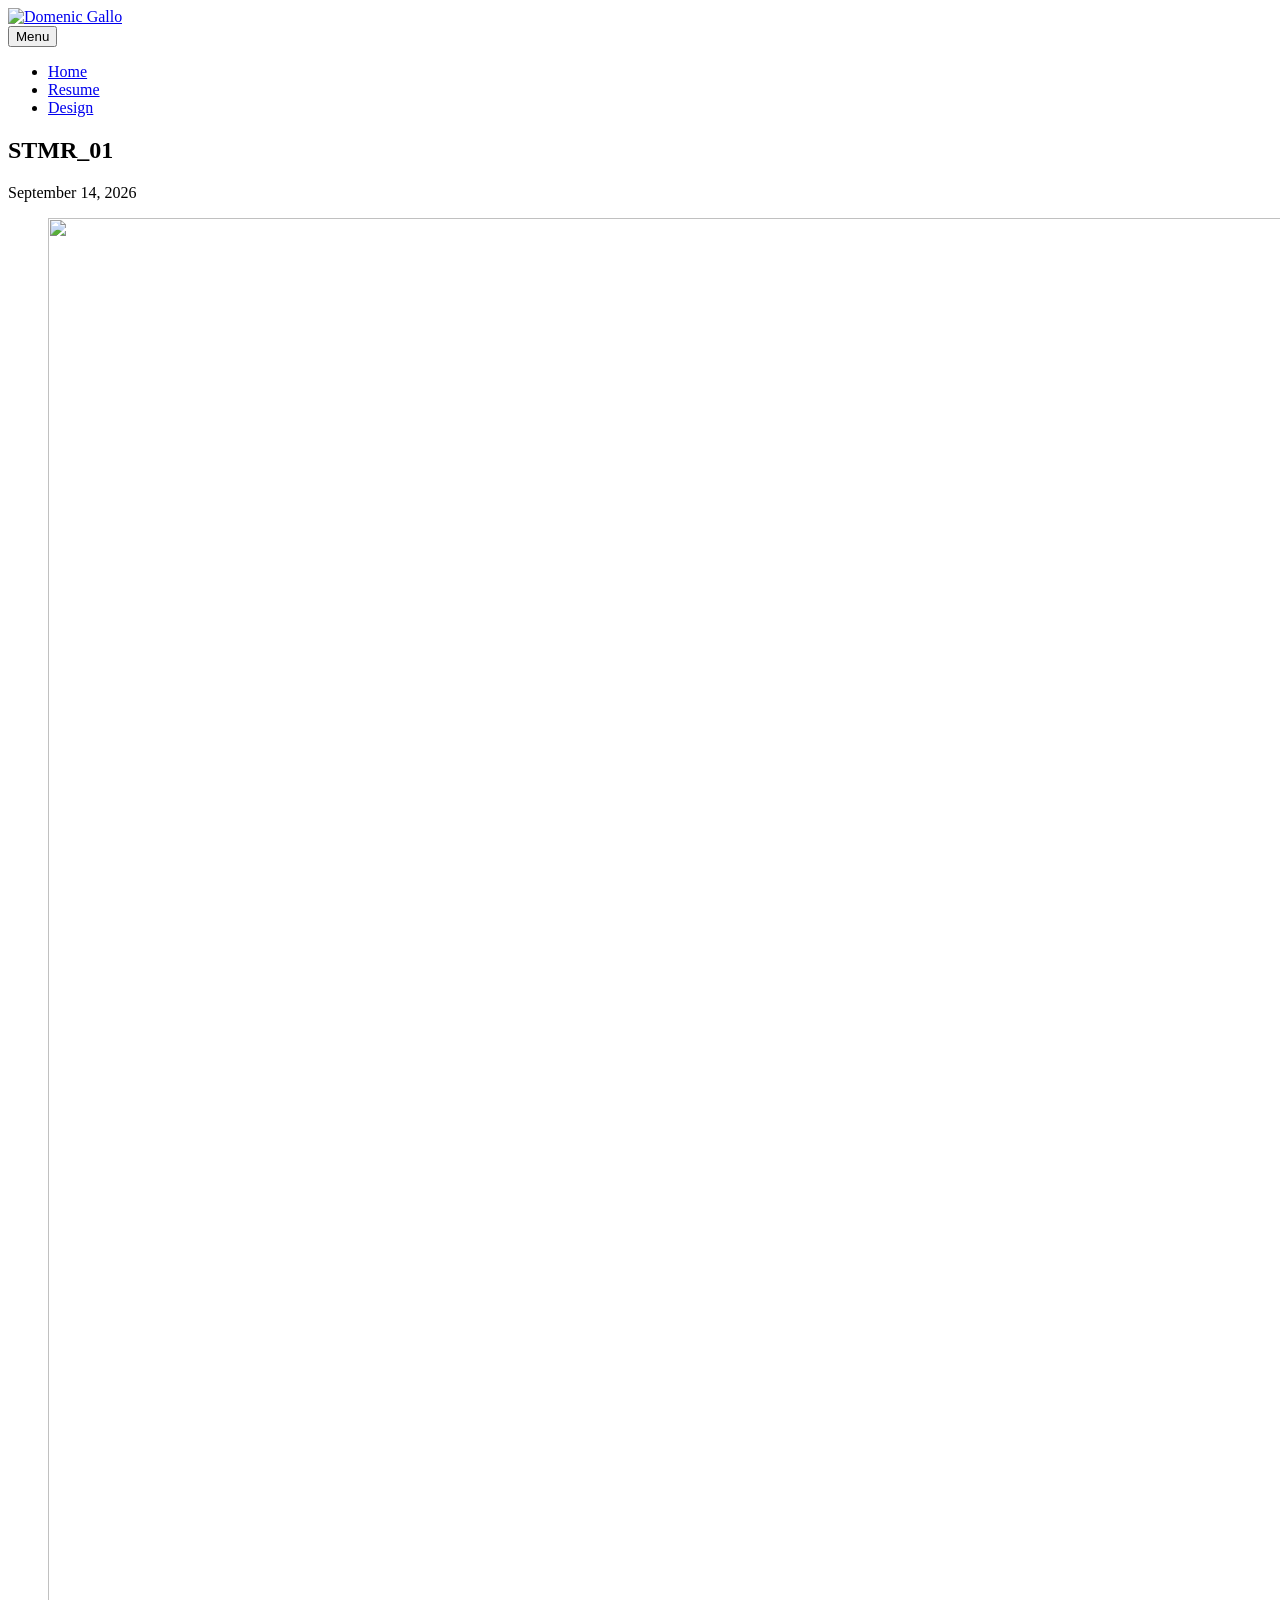
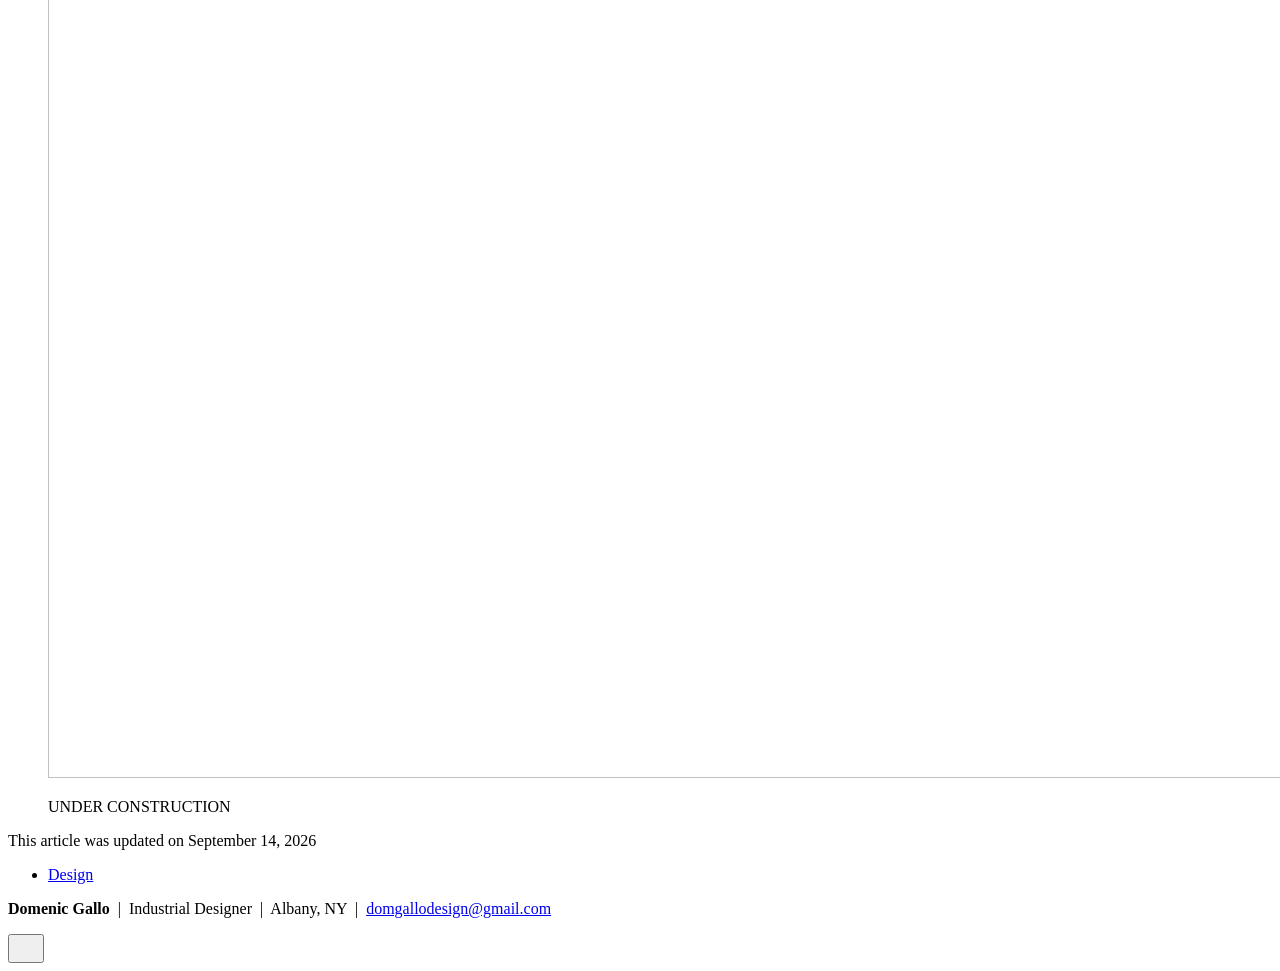
==== design-project/index.html @ 88beedc9 "Updated from Publii" ====
<!DOCTYPE html><html lang="en-us"><head><meta charset="utf-8"><meta http-equiv="X-UA-Compatible" content="IE=edge"><meta name="viewport" content="width=device-width,initial-scale=1"><title>STMR_01 - Domenic Gallo</title><meta name="description" content="UNDER CONSTRUCTION"><meta name="generator" content="Publii Open-Source CMS for Static Site"><link rel="canonical" href="https://domgallodesign.com/design-project/"><meta property="og:title" content="STMR_01"><meta property="og:image" content="https://domgallodesign.com/media/posts/5/MoneyShot1.png"><meta property="og:image:width" content="3840"><meta property="og:image:height" content="2160"><meta property="og:site_name" content="Domenic Gallo"><meta property="og:description" content="UNDER CONSTRUCTION"><meta property="og:url" content="https://domgallodesign.com/design-project/"><meta property="og:type" content="article"><link rel="shortcut icon" href="https://domgallodesign.com/media/website/favicon.png" type="image/png"><link rel="preload" href="https://domgallodesign.com/assets/dynamic/fonts/dmsans/dmsans.woff2" as="font" type="font/woff2" crossorigin><link rel="preload" href="https://domgallodesign.com/assets/dynamic/fonts/dmsans/dmsans-italic.woff2" as="font" type="font/woff2" crossorigin><link rel="stylesheet" href="https://domgallodesign.com/assets/css/style.css?v&#x3D;5451920d58f01fe115dd9845b1dddbe9"><script type="application/ld+json">{"@context":"http://schema.org","@type":"Article","mainEntityOfPage":{"@type":"WebPage","@id":"https://domgallodesign.com/design-project/"},"headline":"STMR_01","datePublished":"2026-09-14T21:07-04:00","dateModified":"2026-09-14T21:09-04:00","image":{"@type":"ImageObject","url":"https://domgallodesign.com/media/posts/5/MoneyShot1.png","height":2160,"width":3840},"description":"UNDER CONSTRUCTION","author":{"@type":"Person","name":"Domenic Gallo","url":"https://domgallodesign.com/authors/domenic-gallo/"},"publisher":{"@type":"Organization","name":"Domenic Gallo","logo":{"@type":"ImageObject","url":"https://domgallodesign.com/media/website/Personal_Logo.png","height":2400,"width":2400}}}</script><noscript><style>img[loading] {
                    opacity: 1;
                }</style></noscript><script type="module" src="https://ajax.googleapis.com/ajax/libs/model-viewer/4.3.1/model-viewer.min.js"></script></head><body class="post-template"><header class="top js-header"><a class="logo" href="https://domgallodesign.com/"><img src="https://domgallodesign.com/media/website/Personal_Logo.png" alt="Domenic Gallo" width="2400" height="2400"></a><nav class="navbar js-navbar"><button class="navbar__toggle js-toggle" aria-label="Menu" aria-haspopup="true" aria-expanded="false"><span class="navbar__toggle-box"><span class="navbar__toggle-inner">Menu</span></span></button><ul class="navbar__menu"><li><a href="https://domgallodesign.com/" target="_self">Home</a></li><li><a href="https://domgallodesign.com/resume/" target="_self">Resume</a></li><li><a href="https://domgallodesign.com/tags/design/" target="_self">Design</a></li></ul></nav></header><main class="post"><article class="content"><div class="hero"><header class="hero__content"><div class="wrapper"><h1>STMR_01</h1><div class="feed__meta content__meta"><time datetime="2026-09-14T21:07" class="feed__date">September 14, 2026</time></div></div></header><figure class="hero__image"><div class="hero__image-wrapper"><img src="https://domgallodesign.com/media/posts/5/MoneyShot1.png" srcset="https://domgallodesign.com/media/posts/5/responsive/MoneyShot1-xs.png 640w, https://domgallodesign.com/media/posts/5/responsive/MoneyShot1-sm.png 768w, https://domgallodesign.com/media/posts/5/responsive/MoneyShot1-md.png 1024w, https://domgallodesign.com/media/posts/5/responsive/MoneyShot1-lg.png 1366w, https://domgallodesign.com/media/posts/5/responsive/MoneyShot1-xl.png 1600w, https://domgallodesign.com/media/posts/5/responsive/MoneyShot1-2xl.png 1920w" sizes="88vw" loading="eager" height="2160" width="3840" alt=""></div></figure></div><div class="entry-wrapper content__entry"><blockquote class="blockquote">UNDER CONSTRUCTION</blockquote></div><footer class="content__footer"><div class="entry-wrapper"><p class="content__updated">This article was updated on September 14, 2026</p><div class="content__actions"><ul class="content__tag"><li><a href="https://domgallodesign.com/tags/design/">Design</a></li></ul></div></div></footer></article></main><footer class="footer footer--glued"><div class="wrapper"><div class="footer__copyright"><p><strong>Domenic Gallo</strong>  |  Industrial Designer  |  Albany, NY  |  <a href="mailto:domgallodesign@gmail.com">domgallodesign@gmail.com</a></p></div><button id="backToTop" class="footer__bttop" aria-label="Back to top" title="Back to top"><svg width="20" height="20"><use xlink:href="https://domgallodesign.com/assets/svg/svg-map.svg#toparrow"/></svg></button></div></footer><script defer="defer" src="https://domgallodesign.com/assets/js/scripts.min.js?v&#x3D;dafec4f87fead6718cb125f0b0fc8441"></script><script>window.publiiThemeMenuConfig={mobileMenuMode:'sidebar',animationSpeed:300,submenuWidth: 'auto',doubleClickTime:500,mobileMenuExpandableSubmenus:true,relatedContainerForOverlayMenuSelector:'.top'};</script><script>var images = document.querySelectorAll('img[loading]');
        for (var i = 0; i < images.length; i++) {
            if (images[i].complete) {
                images[i].classList.add('is-loaded');
            } else {
                images[i].addEventListener('load', function () {
                    this.classList.add('is-loaded');
                }, false);
            }
        }</script></body></html>
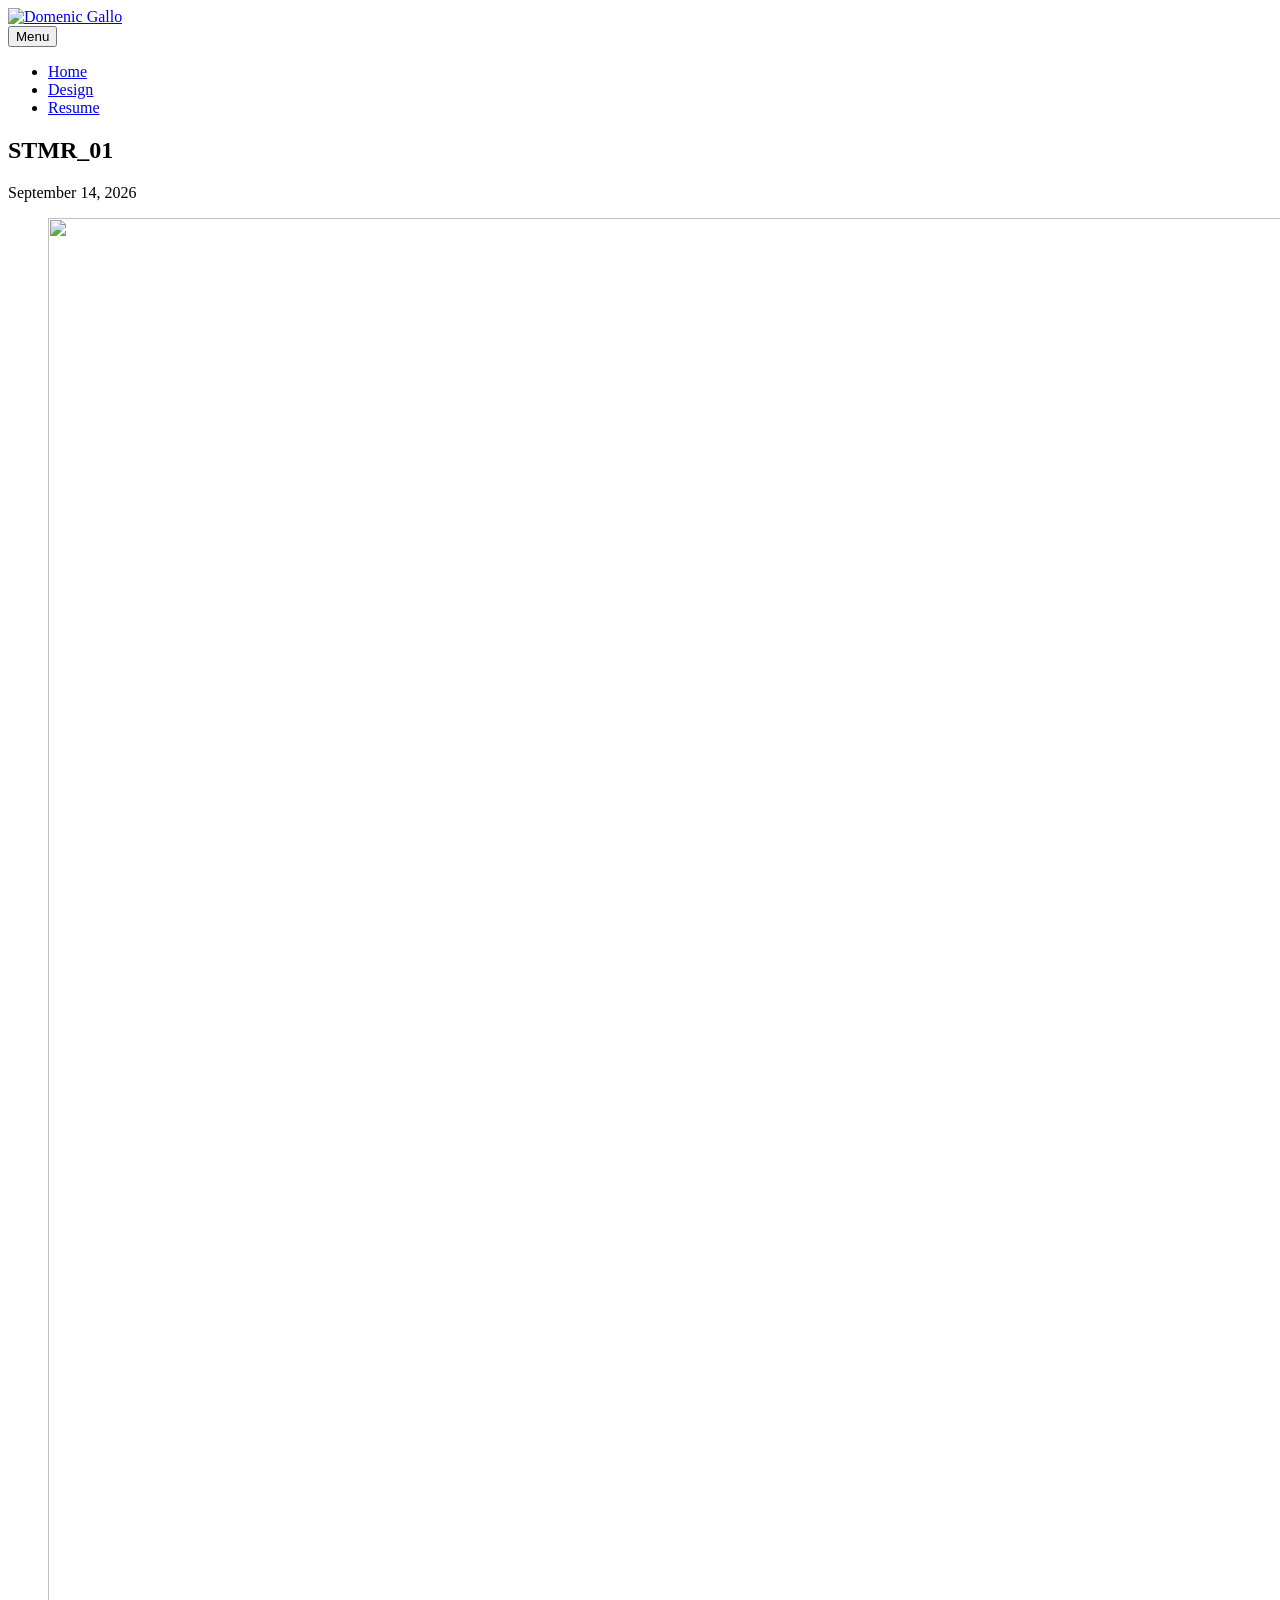
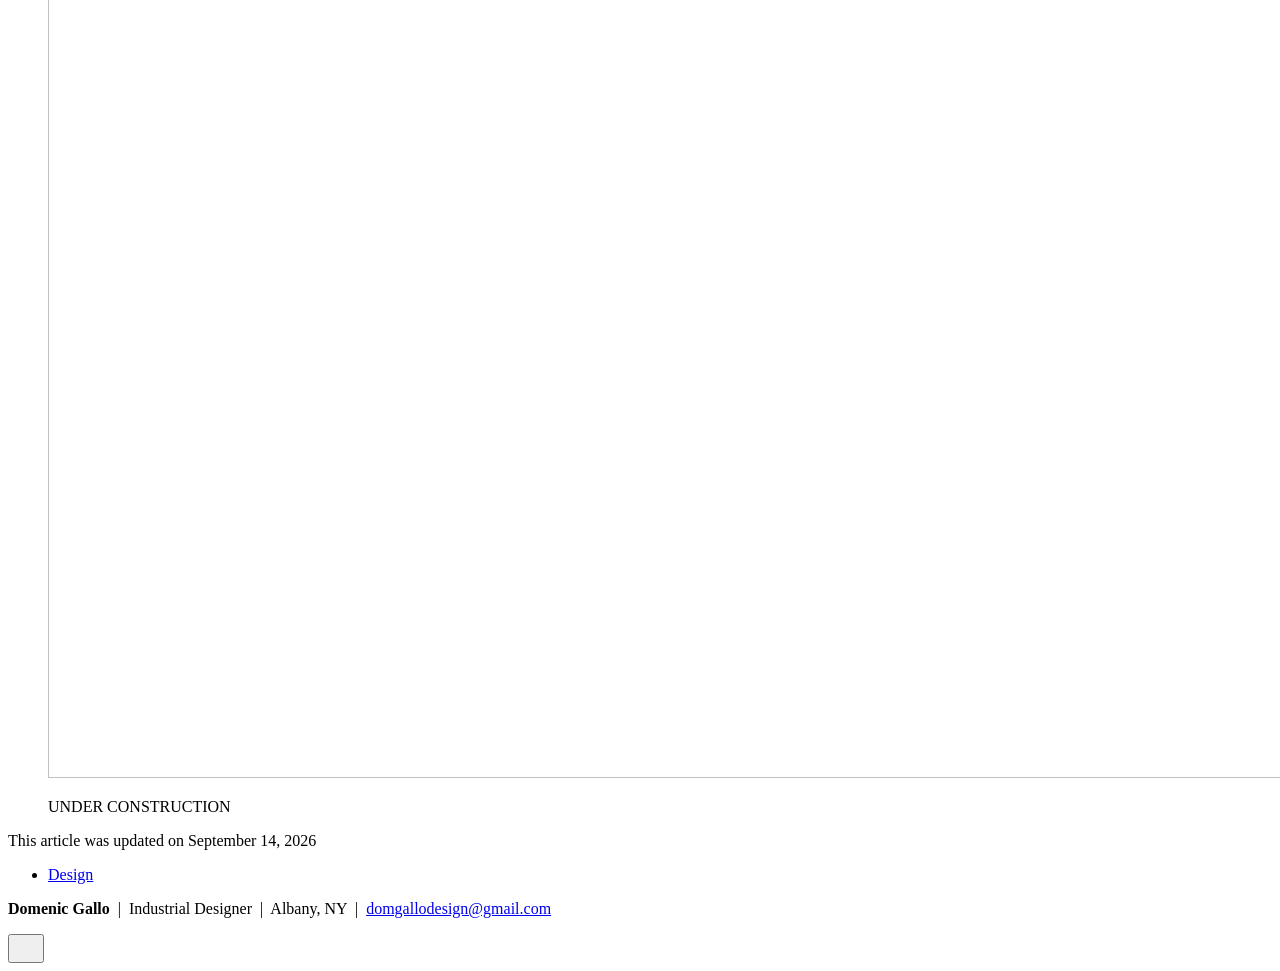
==== commit 97fbbacd: "Updated from Publii" ====
--- a/design-project/index.html
+++ b/design-project/index.html
@@ -1,6 +1,6 @@
 <!DOCTYPE html><html lang="en-us"><head><meta charset="utf-8"><meta http-equiv="X-UA-Compatible" content="IE=edge"><meta name="viewport" content="width=device-width,initial-scale=1"><title>STMR_01 - Domenic Gallo</title><meta name="description" content="UNDER CONSTRUCTION"><meta name="generator" content="Publii Open-Source CMS for Static Site"><link rel="canonical" href="https://domgallodesign.com/design-project/"><meta property="og:title" content="STMR_01"><meta property="og:image" content="https://domgallodesign.com/media/posts/5/MoneyShot1.png"><meta property="og:image:width" content="3840"><meta property="og:image:height" content="2160"><meta property="og:site_name" content="Domenic Gallo"><meta property="og:description" content="UNDER CONSTRUCTION"><meta property="og:url" content="https://domgallodesign.com/design-project/"><meta property="og:type" content="article"><link rel="shortcut icon" href="https://domgallodesign.com/media/website/favicon.png" type="image/png"><link rel="preload" href="https://domgallodesign.com/assets/dynamic/fonts/dmsans/dmsans.woff2" as="font" type="font/woff2" crossorigin><link rel="preload" href="https://domgallodesign.com/assets/dynamic/fonts/dmsans/dmsans-italic.woff2" as="font" type="font/woff2" crossorigin><link rel="stylesheet" href="https://domgallodesign.com/assets/css/style.css?v&#x3D;5451920d58f01fe115dd9845b1dddbe9"><script type="application/ld+json">{"@context":"http://schema.org","@type":"Article","mainEntityOfPage":{"@type":"WebPage","@id":"https://domgallodesign.com/design-project/"},"headline":"STMR_01","datePublished":"2026-09-14T21:07-04:00","dateModified":"2026-09-14T21:09-04:00","image":{"@type":"ImageObject","url":"https://domgallodesign.com/media/posts/5/MoneyShot1.png","height":2160,"width":3840},"description":"UNDER CONSTRUCTION","author":{"@type":"Person","name":"Domenic Gallo","url":"https://domgallodesign.com/authors/domenic-gallo/"},"publisher":{"@type":"Organization","name":"Domenic Gallo","logo":{"@type":"ImageObject","url":"https://domgallodesign.com/media/website/Personal_Logo.png","height":2400,"width":2400}}}</script><noscript><style>img[loading] {
                     opacity: 1;
-                }</style></noscript><script type="module" src="https://ajax.googleapis.com/ajax/libs/model-viewer/4.3.1/model-viewer.min.js"></script></head><body class="post-template"><header class="top js-header"><a class="logo" href="https://domgallodesign.com/"><img src="https://domgallodesign.com/media/website/Personal_Logo.png" alt="Domenic Gallo" width="2400" height="2400"></a><nav class="navbar js-navbar"><button class="navbar__toggle js-toggle" aria-label="Menu" aria-haspopup="true" aria-expanded="false"><span class="navbar__toggle-box"><span class="navbar__toggle-inner">Menu</span></span></button><ul class="navbar__menu"><li><a href="https://domgallodesign.com/" target="_self">Home</a></li><li><a href="https://domgallodesign.com/resume/" target="_self">Resume</a></li><li><a href="https://domgallodesign.com/tags/design/" target="_self">Design</a></li></ul></nav></header><main class="post"><article class="content"><div class="hero"><header class="hero__content"><div class="wrapper"><h1>STMR_01</h1><div class="feed__meta content__meta"><time datetime="2026-09-14T21:07" class="feed__date">September 14, 2026</time></div></div></header><figure class="hero__image"><div class="hero__image-wrapper"><img src="https://domgallodesign.com/media/posts/5/MoneyShot1.png" srcset="https://domgallodesign.com/media/posts/5/responsive/MoneyShot1-xs.png 640w, https://domgallodesign.com/media/posts/5/responsive/MoneyShot1-sm.png 768w, https://domgallodesign.com/media/posts/5/responsive/MoneyShot1-md.png 1024w, https://domgallodesign.com/media/posts/5/responsive/MoneyShot1-lg.png 1366w, https://domgallodesign.com/media/posts/5/responsive/MoneyShot1-xl.png 1600w, https://domgallodesign.com/media/posts/5/responsive/MoneyShot1-2xl.png 1920w" sizes="88vw" loading="eager" height="2160" width="3840" alt=""></div></figure></div><div class="entry-wrapper content__entry"><blockquote class="blockquote">UNDER CONSTRUCTION</blockquote></div><footer class="content__footer"><div class="entry-wrapper"><p class="content__updated">This article was updated on September 14, 2026</p><div class="content__actions"><ul class="content__tag"><li><a href="https://domgallodesign.com/tags/design/">Design</a></li></ul></div></div></footer></article></main><footer class="footer footer--glued"><div class="wrapper"><div class="footer__copyright"><p><strong>Domenic Gallo</strong>  |  Industrial Designer  |  Albany, NY  |  <a href="mailto:domgallodesign@gmail.com">domgallodesign@gmail.com</a></p></div><button id="backToTop" class="footer__bttop" aria-label="Back to top" title="Back to top"><svg width="20" height="20"><use xlink:href="https://domgallodesign.com/assets/svg/svg-map.svg#toparrow"/></svg></button></div></footer><script defer="defer" src="https://domgallodesign.com/assets/js/scripts.min.js?v&#x3D;dafec4f87fead6718cb125f0b0fc8441"></script><script>window.publiiThemeMenuConfig={mobileMenuMode:'sidebar',animationSpeed:300,submenuWidth: 'auto',doubleClickTime:500,mobileMenuExpandableSubmenus:true,relatedContainerForOverlayMenuSelector:'.top'};</script><script>var images = document.querySelectorAll('img[loading]');
+                }</style></noscript><script type="module" src="https://ajax.googleapis.com/ajax/libs/model-viewer/4.3.1/model-viewer.min.js"></script></head><body class="post-template"><header class="top js-header"><a class="logo" href="https://domgallodesign.com/"><img src="https://domgallodesign.com/media/website/Personal_Logo.png" alt="Domenic Gallo" width="2400" height="2400"></a><nav class="navbar js-navbar"><button class="navbar__toggle js-toggle" aria-label="Menu" aria-haspopup="true" aria-expanded="false"><span class="navbar__toggle-box"><span class="navbar__toggle-inner">Menu</span></span></button><ul class="navbar__menu"><li><a href="https://domgallodesign.com/" target="_self">Home</a></li><li><a href="https://domgallodesign.com/tags/design/" target="_self">Design</a></li><li><a href="https://domgallodesign.com/resume/" target="_self">Resume</a></li></ul></nav></header><main class="post"><article class="content"><div class="hero"><header class="hero__content"><div class="wrapper"><h1>STMR_01</h1><div class="feed__meta content__meta"><time datetime="2026-09-14T21:07" class="feed__date">September 14, 2026</time></div></div></header><figure class="hero__image"><div class="hero__image-wrapper"><img src="https://domgallodesign.com/media/posts/5/MoneyShot1.png" srcset="https://domgallodesign.com/media/posts/5/responsive/MoneyShot1-xs.png 640w, https://domgallodesign.com/media/posts/5/responsive/MoneyShot1-sm.png 768w, https://domgallodesign.com/media/posts/5/responsive/MoneyShot1-md.png 1024w, https://domgallodesign.com/media/posts/5/responsive/MoneyShot1-lg.png 1366w, https://domgallodesign.com/media/posts/5/responsive/MoneyShot1-xl.png 1600w, https://domgallodesign.com/media/posts/5/responsive/MoneyShot1-2xl.png 1920w" sizes="88vw" loading="eager" height="2160" width="3840" alt=""></div></figure></div><div class="entry-wrapper content__entry"><blockquote class="blockquote">UNDER CONSTRUCTION</blockquote></div><footer class="content__footer"><div class="entry-wrapper"><p class="content__updated">This article was updated on September 14, 2026</p><div class="content__actions"><ul class="content__tag"><li><a href="https://domgallodesign.com/tags/design/">Design</a></li></ul></div></div></footer></article></main><footer class="footer footer--glued"><div class="wrapper"><div class="footer__copyright"><p><strong>Domenic Gallo</strong>  |  Industrial Designer  |  Albany, NY  |  <a href="mailto:domgallodesign@gmail.com">domgallodesign@gmail.com</a></p></div><button id="backToTop" class="footer__bttop" aria-label="Back to top" title="Back to top"><svg width="20" height="20"><use xlink:href="https://domgallodesign.com/assets/svg/svg-map.svg#toparrow"/></svg></button></div></footer><script defer="defer" src="https://domgallodesign.com/assets/js/scripts.min.js?v&#x3D;dafec4f87fead6718cb125f0b0fc8441"></script><script>window.publiiThemeMenuConfig={mobileMenuMode:'sidebar',animationSpeed:300,submenuWidth: 'auto',doubleClickTime:500,mobileMenuExpandableSubmenus:true,relatedContainerForOverlayMenuSelector:'.top'};</script><script>var images = document.querySelectorAll('img[loading]');
         for (var i = 0; i < images.length; i++) {
             if (images[i].complete) {
                 images[i].classList.add('is-loaded');
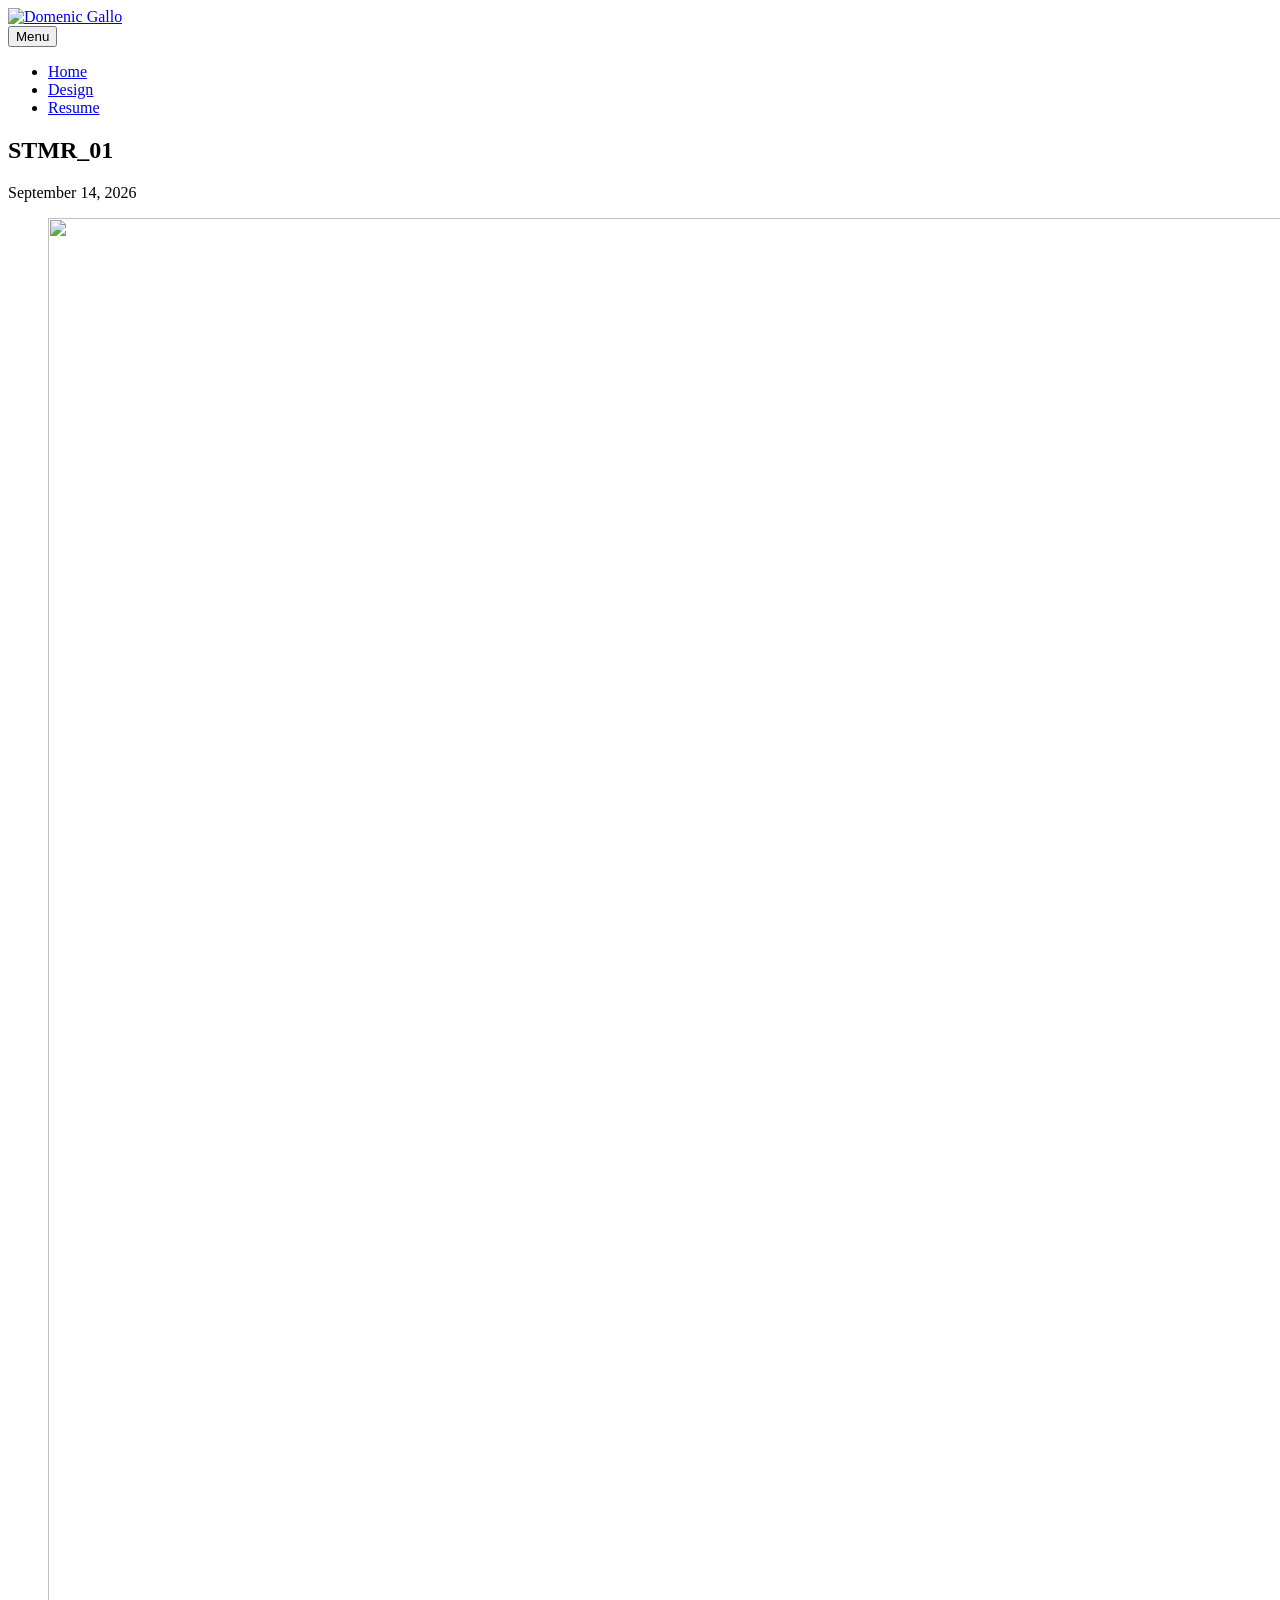
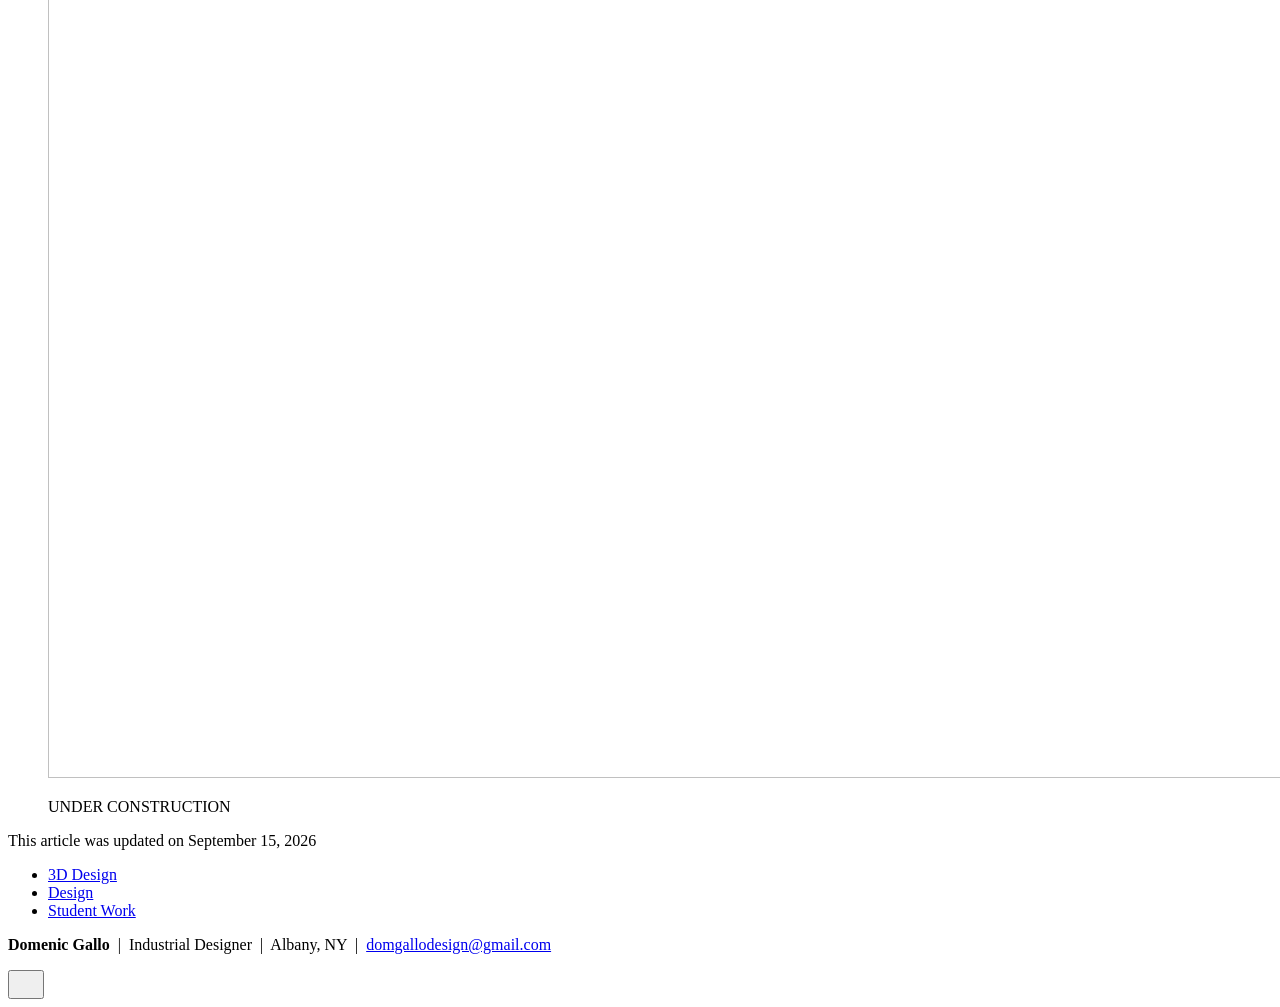
==== commit 56ccea4a: "Updated from Publii" ====
--- a/design-project/index.html
+++ b/design-project/index.html
@@ -1,6 +1,6 @@
-<!DOCTYPE html><html lang="en-us"><head><meta charset="utf-8"><meta http-equiv="X-UA-Compatible" content="IE=edge"><meta name="viewport" content="width=device-width,initial-scale=1"><title>STMR_01 - Domenic Gallo</title><meta name="description" content="UNDER CONSTRUCTION"><meta name="generator" content="Publii Open-Source CMS for Static Site"><link rel="canonical" href="https://domgallodesign.com/design-project/"><meta property="og:title" content="STMR_01"><meta property="og:image" content="https://domgallodesign.com/media/posts/5/MoneyShot1.png"><meta property="og:image:width" content="3840"><meta property="og:image:height" content="2160"><meta property="og:site_name" content="Domenic Gallo"><meta property="og:description" content="UNDER CONSTRUCTION"><meta property="og:url" content="https://domgallodesign.com/design-project/"><meta property="og:type" content="article"><link rel="shortcut icon" href="https://domgallodesign.com/media/website/favicon.png" type="image/png"><link rel="preload" href="https://domgallodesign.com/assets/dynamic/fonts/dmsans/dmsans.woff2" as="font" type="font/woff2" crossorigin><link rel="preload" href="https://domgallodesign.com/assets/dynamic/fonts/dmsans/dmsans-italic.woff2" as="font" type="font/woff2" crossorigin><link rel="stylesheet" href="https://domgallodesign.com/assets/css/style.css?v&#x3D;5451920d58f01fe115dd9845b1dddbe9"><script type="application/ld+json">{"@context":"http://schema.org","@type":"Article","mainEntityOfPage":{"@type":"WebPage","@id":"https://domgallodesign.com/design-project/"},"headline":"STMR_01","datePublished":"2026-09-14T21:07-04:00","dateModified":"2026-09-14T21:09-04:00","image":{"@type":"ImageObject","url":"https://domgallodesign.com/media/posts/5/MoneyShot1.png","height":2160,"width":3840},"description":"UNDER CONSTRUCTION","author":{"@type":"Person","name":"Domenic Gallo","url":"https://domgallodesign.com/authors/domenic-gallo/"},"publisher":{"@type":"Organization","name":"Domenic Gallo","logo":{"@type":"ImageObject","url":"https://domgallodesign.com/media/website/Personal_Logo.png","height":2400,"width":2400}}}</script><noscript><style>img[loading] {
+<!DOCTYPE html><html lang="en-us"><head><meta charset="utf-8"><meta http-equiv="X-UA-Compatible" content="IE=edge"><meta name="viewport" content="width=device-width,initial-scale=1"><title>STMR_01 - Domenic Gallo</title><meta name="description" content="UNDER CONSTRUCTION"><meta name="generator" content="Publii Open-Source CMS for Static Site"><link rel="canonical" href="https://domgallodesign.com/design-project/"><meta property="og:title" content="STMR_01"><meta property="og:image" content="https://domgallodesign.com/media/posts/5/MoneyShot1.png"><meta property="og:image:width" content="3840"><meta property="og:image:height" content="2160"><meta property="og:site_name" content="Domenic Gallo"><meta property="og:description" content="UNDER CONSTRUCTION"><meta property="og:url" content="https://domgallodesign.com/design-project/"><meta property="og:type" content="article"><link rel="shortcut icon" href="https://domgallodesign.com/media/website/favicon.png" type="image/png"><link rel="preload" href="https://domgallodesign.com/assets/dynamic/fonts/dmsans/dmsans.woff2" as="font" type="font/woff2" crossorigin><link rel="preload" href="https://domgallodesign.com/assets/dynamic/fonts/dmsans/dmsans-italic.woff2" as="font" type="font/woff2" crossorigin><link rel="stylesheet" href="https://domgallodesign.com/assets/css/style.css?v&#x3D;ece3b1dea3ddc66783e615794a9269c5"><script type="application/ld+json">{"@context":"http://schema.org","@type":"Article","mainEntityOfPage":{"@type":"WebPage","@id":"https://domgallodesign.com/design-project/"},"headline":"STMR_01","datePublished":"2026-09-14T21:07-04:00","dateModified":"2026-09-15T21:31-04:00","image":{"@type":"ImageObject","url":"https://domgallodesign.com/media/posts/5/MoneyShot1.png","height":2160,"width":3840},"description":"UNDER CONSTRUCTION","author":{"@type":"Person","name":"Domenic Gallo","url":"https://domgallodesign.com/authors/domenic-gallo/"},"publisher":{"@type":"Organization","name":"Domenic Gallo","logo":{"@type":"ImageObject","url":"https://domgallodesign.com/media/website/Personal_Logo.png","height":2400,"width":2400}}}</script><noscript><style>img[loading] {
                     opacity: 1;
-                }</style></noscript><script type="module" src="https://ajax.googleapis.com/ajax/libs/model-viewer/4.3.1/model-viewer.min.js"></script></head><body class="post-template"><header class="top js-header"><a class="logo" href="https://domgallodesign.com/"><img src="https://domgallodesign.com/media/website/Personal_Logo.png" alt="Domenic Gallo" width="2400" height="2400"></a><nav class="navbar js-navbar"><button class="navbar__toggle js-toggle" aria-label="Menu" aria-haspopup="true" aria-expanded="false"><span class="navbar__toggle-box"><span class="navbar__toggle-inner">Menu</span></span></button><ul class="navbar__menu"><li><a href="https://domgallodesign.com/" target="_self">Home</a></li><li><a href="https://domgallodesign.com/tags/design/" target="_self">Design</a></li><li><a href="https://domgallodesign.com/resume/" target="_self">Resume</a></li></ul></nav></header><main class="post"><article class="content"><div class="hero"><header class="hero__content"><div class="wrapper"><h1>STMR_01</h1><div class="feed__meta content__meta"><time datetime="2026-09-14T21:07" class="feed__date">September 14, 2026</time></div></div></header><figure class="hero__image"><div class="hero__image-wrapper"><img src="https://domgallodesign.com/media/posts/5/MoneyShot1.png" srcset="https://domgallodesign.com/media/posts/5/responsive/MoneyShot1-xs.png 640w, https://domgallodesign.com/media/posts/5/responsive/MoneyShot1-sm.png 768w, https://domgallodesign.com/media/posts/5/responsive/MoneyShot1-md.png 1024w, https://domgallodesign.com/media/posts/5/responsive/MoneyShot1-lg.png 1366w, https://domgallodesign.com/media/posts/5/responsive/MoneyShot1-xl.png 1600w, https://domgallodesign.com/media/posts/5/responsive/MoneyShot1-2xl.png 1920w" sizes="88vw" loading="eager" height="2160" width="3840" alt=""></div></figure></div><div class="entry-wrapper content__entry"><blockquote class="blockquote">UNDER CONSTRUCTION</blockquote></div><footer class="content__footer"><div class="entry-wrapper"><p class="content__updated">This article was updated on September 14, 2026</p><div class="content__actions"><ul class="content__tag"><li><a href="https://domgallodesign.com/tags/design/">Design</a></li></ul></div></div></footer></article></main><footer class="footer footer--glued"><div class="wrapper"><div class="footer__copyright"><p><strong>Domenic Gallo</strong>  |  Industrial Designer  |  Albany, NY  |  <a href="mailto:domgallodesign@gmail.com">domgallodesign@gmail.com</a></p></div><button id="backToTop" class="footer__bttop" aria-label="Back to top" title="Back to top"><svg width="20" height="20"><use xlink:href="https://domgallodesign.com/assets/svg/svg-map.svg#toparrow"/></svg></button></div></footer><script defer="defer" src="https://domgallodesign.com/assets/js/scripts.min.js?v&#x3D;dafec4f87fead6718cb125f0b0fc8441"></script><script>window.publiiThemeMenuConfig={mobileMenuMode:'sidebar',animationSpeed:300,submenuWidth: 'auto',doubleClickTime:500,mobileMenuExpandableSubmenus:true,relatedContainerForOverlayMenuSelector:'.top'};</script><script>var images = document.querySelectorAll('img[loading]');
+                }</style></noscript><script type="module" src="https://ajax.googleapis.com/ajax/libs/model-viewer/4.3.1/model-viewer.min.js"></script></head><body class="post-template"><header class="top js-header"><a class="logo" href="https://domgallodesign.com/"><img src="https://domgallodesign.com/media/website/Personal_Logo.png" alt="Domenic Gallo" width="2400" height="2400"></a><nav class="navbar js-navbar"><button class="navbar__toggle js-toggle" aria-label="Menu" aria-haspopup="true" aria-expanded="false"><span class="navbar__toggle-box"><span class="navbar__toggle-inner">Menu</span></span></button><ul class="navbar__menu"><li><a href="https://domgallodesign.com/" target="_self">Home</a></li><li><a href="https://domgallodesign.com/tags/design/" target="_self">Design</a></li><li><a href="https://domgallodesign.com/resume/" target="_self">Resume</a></li></ul></nav></header><main class="post"><article class="content"><div class="hero"><header class="hero__content"><div class="wrapper"><h1>STMR_01</h1><div class="feed__meta content__meta"><time datetime="2026-09-14T21:07" class="feed__date">September 14, 2026</time></div></div></header><figure class="hero__image"><div class="hero__image-wrapper"><img src="https://domgallodesign.com/media/posts/5/MoneyShot1.png" srcset="https://domgallodesign.com/media/posts/5/responsive/MoneyShot1-xs.png 640w, https://domgallodesign.com/media/posts/5/responsive/MoneyShot1-sm.png 768w, https://domgallodesign.com/media/posts/5/responsive/MoneyShot1-md.png 1024w, https://domgallodesign.com/media/posts/5/responsive/MoneyShot1-lg.png 1366w, https://domgallodesign.com/media/posts/5/responsive/MoneyShot1-xl.png 1600w, https://domgallodesign.com/media/posts/5/responsive/MoneyShot1-2xl.png 1920w" sizes="88vw" loading="eager" height="2160" width="3840" alt=""></div></figure></div><div class="entry-wrapper content__entry"><blockquote class="blockquote">UNDER CONSTRUCTION</blockquote></div><footer class="content__footer"><div class="entry-wrapper"><p class="content__updated">This article was updated on September 15, 2026</p><div class="content__actions"><ul class="content__tag"><li><a href="https://domgallodesign.com/tags/3d-design/">3D Design</a></li><li><a href="https://domgallodesign.com/tags/design/">Design</a></li><li><a href="https://domgallodesign.com/tags/student-work/">Student Work</a></li></ul></div></div></footer></article></main><footer class="footer footer--glued"><div class="wrapper"><div class="footer__copyright"><p><strong>Domenic Gallo</strong>  |  Industrial Designer  |  Albany, NY  |  <a href="mailto:domgallodesign@gmail.com">domgallodesign@gmail.com</a></p></div><button id="backToTop" class="footer__bttop" aria-label="Back to top" title="Back to top"><svg width="20" height="20"><use xlink:href="https://domgallodesign.com/assets/svg/svg-map.svg#toparrow"/></svg></button></div></footer><script defer="defer" src="https://domgallodesign.com/assets/js/scripts.min.js?v&#x3D;dafec4f87fead6718cb125f0b0fc8441"></script><script>window.publiiThemeMenuConfig={mobileMenuMode:'sidebar',animationSpeed:300,submenuWidth: 'auto',doubleClickTime:500,mobileMenuExpandableSubmenus:true,relatedContainerForOverlayMenuSelector:'.top'};</script><script>var images = document.querySelectorAll('img[loading]');
         for (var i = 0; i < images.length; i++) {
             if (images[i].complete) {
                 images[i].classList.add('is-loaded');
